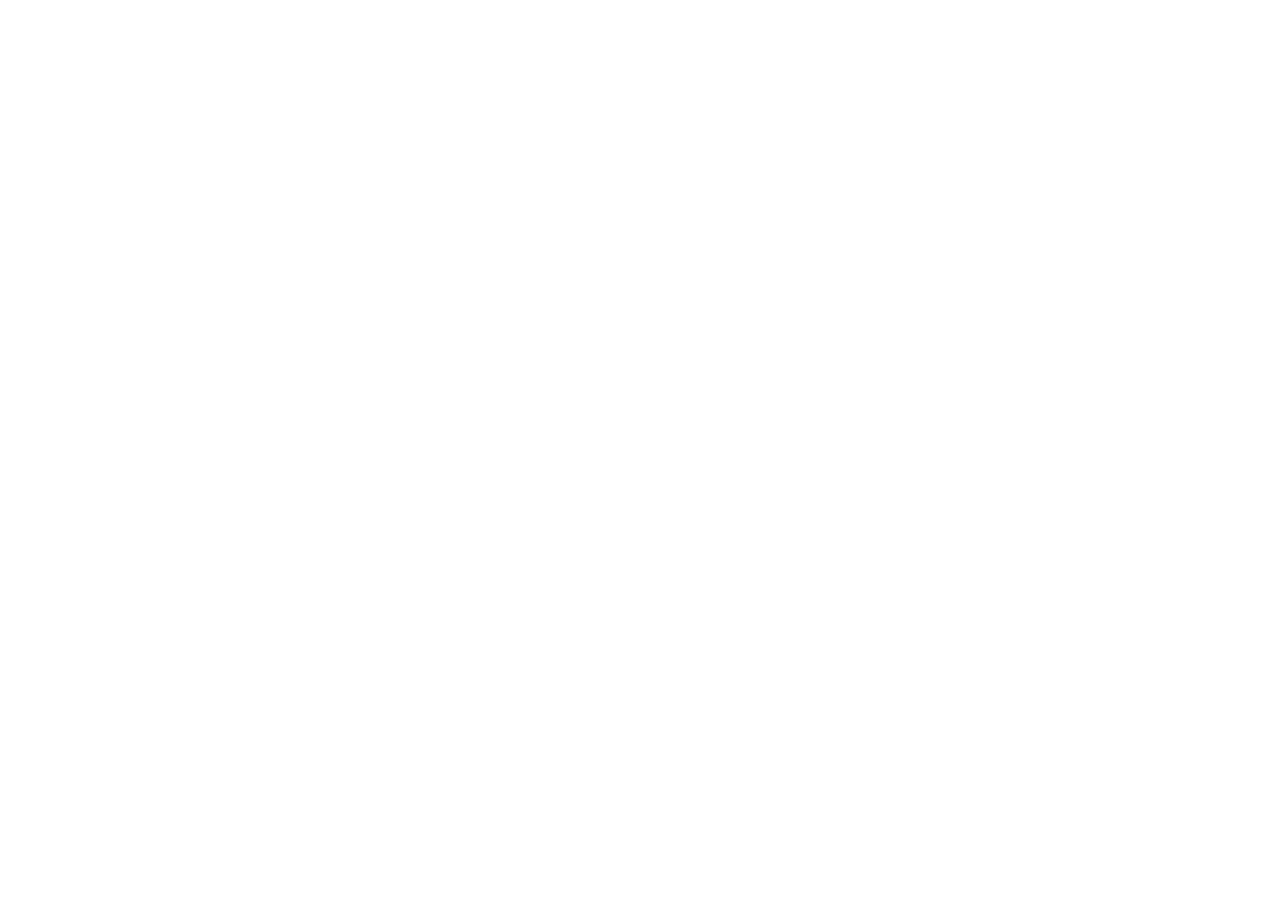
==== index.html @ b3cc6cb9 "ajout des fichiers" ====
<!DOCTYPE html>
<html lang="en">

<head>
    <meta charset="UTF-8">
    <meta name="viewport" content="width=device-width, initial-scale=1.0">
    <title>Document</title>

    <link rel="stylesheet" href="reset.css">
    <link rel="stylesheet" href="style.css">
</head>

<body>


    <script src="script.js"></script>
</body>

</html>
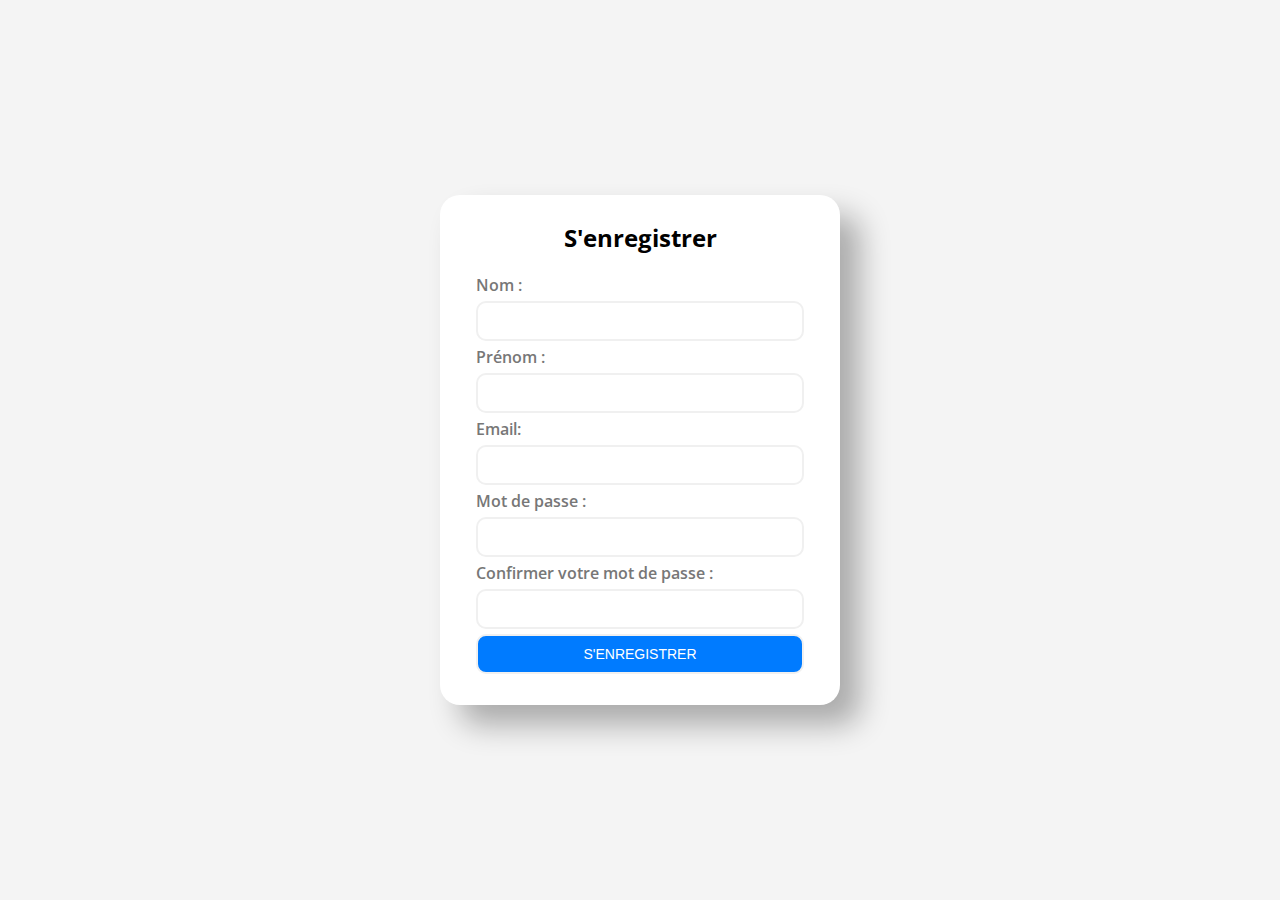
==== commit a0c06b42: "formulaire d'enregistrement fini" ====
--- a/index.html
+++ b/index.html
@@ -1,17 +1,53 @@
 <!DOCTYPE html>
-<html lang="en">
+<html lang="fr">
 
 <head>
     <meta charset="UTF-8">
     <meta name="viewport" content="width=device-width, initial-scale=1.0">
-    <title>Document</title>
-
-    <link rel="stylesheet" href="reset.css">
+    <title>S'identifier</title>
     <link rel="stylesheet" href="style.css">
 </head>
 
 <body>
+    <div class="container">
+        <form action="confirmation.html" method="POST" id="register" class="form">
+            <h1>S'enregistrer</h1>
+            <div class="form-field">
+                <label for="nom">Nom :</label>
+                <input type="text" name="nom" id="nom" autocomplete="off">
+                <small></small>
+            </div>
 
+            <div class="form-field">
+                <label for="prénom">Prénom :</label>
+                <input type="text" name="prenom" id="prenom" autocomplete="off">
+                <small></small>
+            </div>
+
+            <div class="form-field">
+                <label for="email">Email:</label>
+                <input type="text" name="email" id="email" autocomplete="off">
+                <small></small>
+            </div>
+
+            <div class="form-field">
+                <label for="password">Mot de passe :</label>
+                <input type="password" name="password" id="password" autocomplete="off">
+                <small></small>
+            </div>
+
+
+            <div class="form-field">
+                <label for="confirmPassword">Confirmer votre mot de passe :</label>
+                <input type="password" name="confirmPassword" id="confirmPassword" autocomplete="off">
+                <small></small>
+            </div>
+
+            <div class="form-field">
+                <input class="btn" type="submit" value="S'enregistrer">
+            </div>
+        </form>
+    </div>
 
     <script src="script.js"></script>
 </body>
--- a/style.css
+++ b/style.css
@@ -0,0 +1,93 @@
+@import url('https://fonts.googleapis.com/css?family=Open+Sans&display=swap');
+
+:root {
+    --erreur-color: #dc3545;
+    --success-color: #28a745;
+}
+
+* {
+    margin: 0;
+    padding: 0;
+    box-sizing: border-box;
+}
+
+
+body {
+    font-family: 'Open Sans', sans-serif;
+    font-size: 16px;
+    background-color: #f4f4f4;
+    display: flex;
+    flex-direction: column;
+    justify-content: center;
+    align-items: center;
+    min-height: 100vh;
+    margin: 0;
+}
+
+.container {
+    background-color: #fff;
+    padding: 1em;
+    border-radius: 20px;
+    box-shadow: 20px 20px 30px rgba(0, 0, 0, 0.3);
+    width: 400px;
+}
+
+.form {
+    padding: 10px 20px;
+}
+
+.form h1 {
+    font-size: 1.5em;
+    text-align: center;
+    margin-bottom: 20px;
+
+}
+
+.form-field {
+    margin-bottom: 5px;
+
+}
+
+.form-field label {
+    display: block;
+    color: #777;
+    margin-bottom: 5px;
+    font-weight: 600;
+}
+
+.form-field input {
+    border: solid 2px #f0f0f0;
+    border-radius: 10px;
+    padding: 10px;
+    margin-bottom: 5px;
+    font-size: 14px;
+    display: block;
+    width: 100%;
+}
+
+.form-field input:focus {
+    outline: none;
+}
+
+.form-field.erreur input {
+    border-color: var(--erreur-color);
+}
+
+.form-field.success input {
+    border-color: var(--success-color);
+}
+
+.form-field small {
+    color: var(--erreur-color);
+}
+
+.btn {
+    background: #007bff;
+    color: #fff;
+    text-transform: uppercase;
+}
+
+.btn:hover {
+    background: #0069d9;
+    cursor: pointer;
+}  